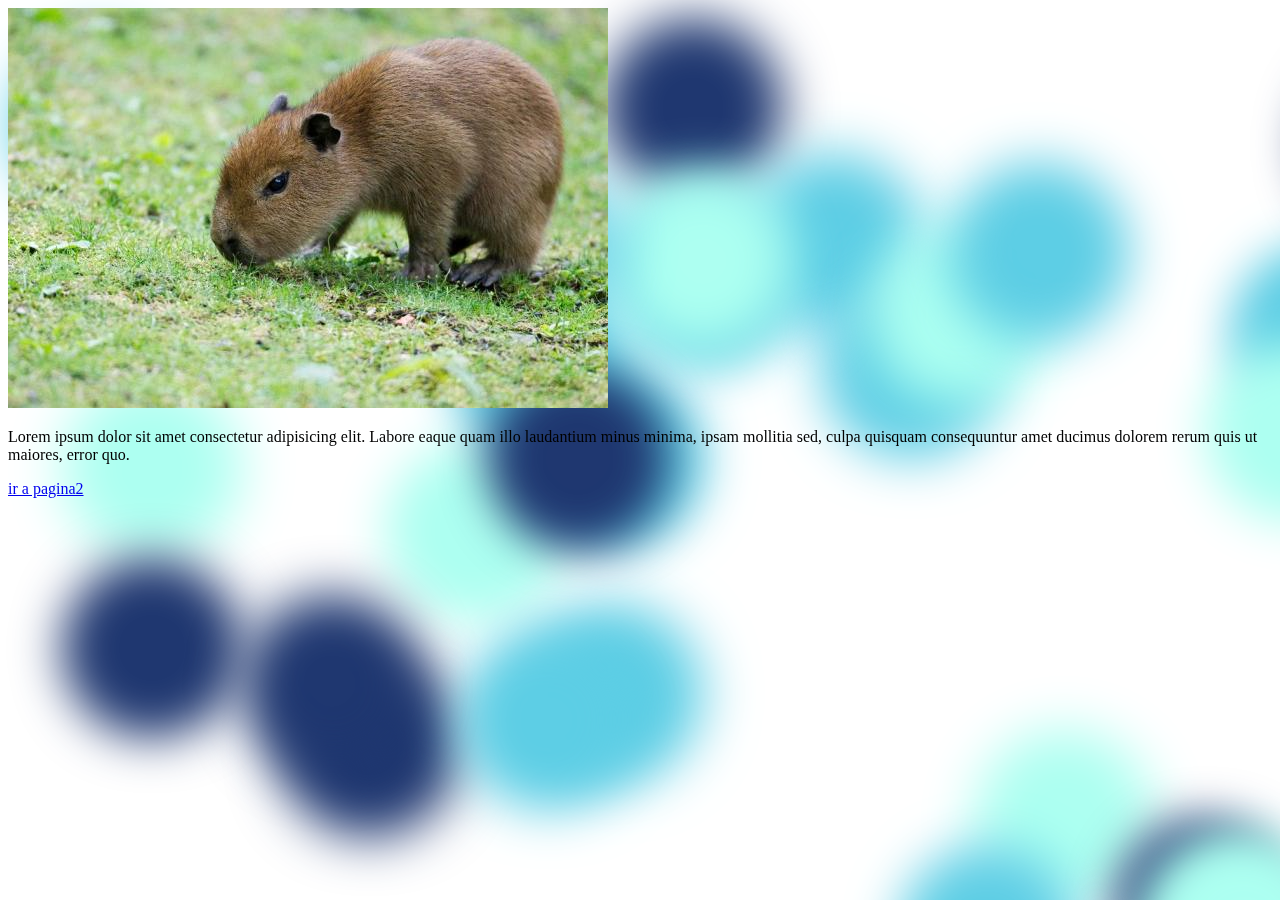
==== index.html @ 0272a303 "first commit" ====
<!DOCTYPE html>
<html lang="en">
<head>
    <meta charset="UTF-8">
    <meta name="viewport" content="width=device-width, initial-scale=1.0">
    <title>Document</title>
    <link href="https://cdn.jsdelivr.net/npm/bootstrap@5.3.2/dist/css/bootstrap.min.css" rel="stylesheet" integrity="sha384-T3c6CoIi6uLrA9TneNEoa7RxnatzjcDSCmG1MXxSR1GAsXEV/Dwwykc2MPK8M2HN" crossorigin="anonymous">
    <link rel="stylesheet" href="./css/styles.css">
</head>
<body>
  <div class="background">
    <span></span>
    <span></span>
    <span></span>
    <span></span>
    <span></span>
    <span></span>
    <span></span>
    <span></span>
    <span></span>
    <span></span>
    <span></span>
    <span></span>
    <span></span>
    <span></span>
    <span></span>
    <span></span>
    <span></span>
    <span></span>
    <span></span>
    <span></span>
    <span></span>
    <span></span>
    <span></span>
    <span></span>
    <span></span>
    <span></span>
    <span></span>
    <span></span>
    <span></span>
    <span></span>
    <span></span>
    <span></span>
    <span></span>
    <span></span>
 </div>
    <!-- <h2>PWA - Service Worker</h2>

    <img src="./img/capibara.jpg" alt="Capibara"> -->

    <!-- <div class="container-fluid my-5">
        <div class="row my-5">
            <div class="col-12 col-sm-6 col-md-4 offset-sm-3 offset-md-4">
                <div class="card shadow-lg ">
                    <div class="card-header text-start fw-bold fs-3 ">
                      Inicio de sesión
                    </div>
                    <div class="card-body">
                      <form action="">
                        <div class="form-floating mb-4 mt-3">
                            <input type="text" class="form-control" id="usuario" placeholder="Usuario" required>
                            <label for="usuario">Usuario</label>
                          </div>
                          <div class="form-floating mb-4">
                            <input type="password" class="form-control" id="password" placeholder="Contraseña" required>
                            <label for="password">Contraseña</label>
                          </div>
                          <hr size="10">
                          <div class="form-floating mb-3 text-center">
                            <button type="submit" class="btn btn-success" >Iniciar</button>
                          </div>
                      </form>
                    </div>
                  </div>
            </div>
        </div>
    </div> -->
    <img src="./img/capibara.jpg" class="img-fluid">
    <p>Lorem ipsum dolor sit amet consectetur adipisicing elit. Labore eaque quam illo laudantium minus minima, ipsam mollitia sed, culpa quisquam consequuntur amet ducimus dolorem rerum quis ut maiores, error quo.</p>
    <a href="./pages/page2.html">ir a pagina2</a>
    <script src="https://cdn.jsdelivr.net/npm/bootstrap@5.3.2/dist/js/bootstrap.bundle.min.js" integrity="sha384-C6RzsynM9kWDrMNeT87bh95OGNyZPhcTNXj1NW7RuBCsyN/o0jlpcV8Qyq46cDfL" crossorigin="anonymous"></script>
    <script src="./js/app.js"></script>
</body>
</html>
---- css/styles.css ----
@keyframes move {
    100% {
        transform: translate3d(0, 0, 1px) rotate(360deg);
    }
}

.background {
    position: fixed;
    width: 100vw;
    height: 100vh;
    top: 0;
    left: 0;
    background: #ffffff;
    overflow: hidden;
    z-index: -10;
}

.background span {
    width: 20vmin;
    height: 20vmin;
    border-radius: 20vmin;
    backface-visibility: hidden;
    position: absolute;
    animation: move;
    animation-duration: 45;
    animation-timing-function: linear;
    animation-iteration-count: infinite;
}


.background span:nth-child(0) {
    color: #1f3770;
    top: 8%;
    left: 83%;
    animation-duration: 9s;
    animation-delay: -48s;
    transform-origin: -11vw 25vh;
    box-shadow: 40vmin 0 5.56754054601231vmin currentColor;
}
.background span:nth-child(1) {
    color: #5dcee5;
    top: 18%;
    left: 87%;
    animation-duration: 52s;
    animation-delay: -16s;
    transform-origin: 15vw 9vh;
    box-shadow: 40vmin 0 5.367815165115541vmin currentColor;
}
.background span:nth-child(2) {
    color: #adfff1;
    top: 49%;
    left: 2%;
    animation-duration: 27s;
    animation-delay: -26s;
    transform-origin: 16vw -16vh;
    box-shadow: 40vmin 0 5.440308748921851vmin currentColor;
}
.background span:nth-child(3) {
    color: #1f3770;
    top: 2%;
    left: 19%;
    animation-duration: 29s;
    animation-delay: -24s;
    transform-origin: -13vw -6vh;
    box-shadow: 40vmin 0 5.557067493457412vmin currentColor;
}
.background span:nth-child(4) {
    color: #5dcee5;
    top: 21%;
    left: 20%;
    animation-duration: 51s;
    animation-delay: -29s;
    transform-origin: 20vw 9vh;
    box-shadow: 40vmin 0 5.4114785364208196vmin currentColor;
}
.background span:nth-child(5) {
    color: #1f3770;
    top: 15%;
    left: 96%;
    animation-duration: 18s;
    animation-delay: -44s;
    transform-origin: 3vw 25vh;
    box-shadow: 40vmin 0 5.973895853181714vmin currentColor;
}
.background span:nth-child(6) {
    color: #5dcee5;
    top: 17%;
    left: 30%;
    animation-duration: 7s;
    animation-delay: -7s;
    transform-origin: 7vw 18vh;
    box-shadow: 40vmin 0 5.857810577959565vmin currentColor;
}
.background span:nth-child(7) {
    color: #adfff1;
    top: 37%;
    left: 100%;
    animation-duration: 14s;
    animation-delay: -35s;
    transform-origin: 4vw 21vh;
    box-shadow: 40vmin 0 5.432019842414926vmin currentColor;
}
.background span:nth-child(8) {
    color: #1f3770;
    top: 73%;
    left: 50%;
    animation-duration: 24s;
    animation-delay: -49s;
    transform-origin: 24vw 11vh;
    box-shadow: -40vmin 0 5.6371381203121915vmin currentColor;
}
.background span:nth-child(9) {
    color: #adfff1;
    top: 81%;
    left: 48%;
    animation-duration: 16s;
    animation-delay: -16s;
    transform-origin: 14vw 2vh;
    box-shadow: 40vmin 0 5.91697169499365vmin currentColor;
}
.background span:nth-child(10) {
    color: #5dcee5;
    top: 31%;
    left: 36%;
    animation-duration: 15s;
    animation-delay: -28s;
    transform-origin: -2vw 10vh;
    box-shadow: 40vmin 0 5.739116716780123vmin currentColor;
}
.background span:nth-child(11) {
    color: #adfff1;
    top: 42%;
    left: 33%;
    animation-duration: 40s;
    animation-delay: -43s;
    transform-origin: -4vw 22vh;
    box-shadow: -40vmin 0 5.985222394168908vmin currentColor;
}
.background span:nth-child(12) {
    color: #5dcee5;
    top: 27%;
    left: 68%;
    animation-duration: 52s;
    animation-delay: -28s;
    transform-origin: 11vw -7vh;
    box-shadow: 40vmin 0 5.058886992466082vmin currentColor;
}
.background span:nth-child(13) {
    color: #5dcee5;
    top: 3%;
    left: 6%;
    animation-duration: 30s;
    animation-delay: -40s;
    transform-origin: -10vw 8vh;
    box-shadow: -40vmin 0 5.439715459066007vmin currentColor;
}
.background span:nth-child(14) {
    color: #5dcee5;
    top: 41%;
    left: 13%;
    animation-duration: 22s;
    animation-delay: -20s;
    transform-origin: 10vw 20vh;
    box-shadow: 40vmin 0 5.348355540882723vmin currentColor;
}
.background span:nth-child(15) {
    color: #5dcee5;
    top: 94%;
    left: 42%;
    animation-duration: 18s;
    animation-delay: -12s;
    transform-origin: 17vw -7vh;
    box-shadow: 40vmin 0 5.52513301750151vmin currentColor;
}
.background span:nth-child(16) {
    color: #5dcee5;
    top: 31%;
    left: 7%;
    animation-duration: 20s;
    animation-delay: -46s;
    transform-origin: -18vw -9vh;
    box-shadow: 40vmin 0 5.139792972648028vmin currentColor;
}
.background span:nth-child(17) {
    color: #adfff1;
    top: 19%;
    left: 76%;
    animation-duration: 40s;
    animation-delay: -13s;
    transform-origin: -19vw 25vh;
    box-shadow: -40vmin 0 5.725055855917687vmin currentColor;
}
.background span:nth-child(18) {
    color: #5dcee5;
    top: 42%;
    left: 80%;
    animation-duration: 16s;
    animation-delay: -45s;
    transform-origin: 4vw -3vh;
    box-shadow: 40vmin 0 5.087053531830351vmin currentColor;
}
.background span:nth-child(19) {
    color: #1f3770;
    top: 91%;
    left: 59%;
    animation-duration: 17s;
    animation-delay: -2s;
    transform-origin: 4vw -22vh;
    box-shadow: 40vmin 0 5.114297689893943vmin currentColor;
}
.background span:nth-child(20) {
    color: #adfff1;
    top: 94%;
    left: 61%;
    animation-duration: 50s;
    animation-delay: -28s;
    transform-origin: 6vw 0vh;
    box-shadow: 40vmin 0 5.633908778544897vmin currentColor;
}
.background span:nth-child(21) {
    color: #5dcee5;
    top: 17%;
    left: 6%;
    animation-duration: 48s;
    animation-delay: -7s;
    transform-origin: 24vw 20vh;
    box-shadow: 40vmin 0 5.966965189655712vmin currentColor;
}
.background span:nth-child(22) {
    color: #adfff1;
    top: 38%;
    left: 66%;
    animation-duration: 50s;
    animation-delay: -43s;
    transform-origin: -15vw -2vh;
    box-shadow: 40vmin 0 5.489262835090821vmin currentColor;
}
.background span:nth-child(23) {
    color: #5dcee5;
    top: 67%;
    left: 69%;
    animation-duration: 14s;
    animation-delay: -14s;
    transform-origin: 1vw 4vh;
    box-shadow: -40vmin 0 5.938839791438046vmin currentColor;
}
.background span:nth-child(24) {
    color: #5dcee5;
    top: 4%;
    left: 29%;
    animation-duration: 33s;
    animation-delay: -26s;
    transform-origin: -10vw 0vh;
    box-shadow: -40vmin 0 5.4209037268833935vmin currentColor;
}
.background span:nth-child(25) {
    color: #1f3770;
    top: 62%;
    left: 33%;
    animation-duration: 9s;
    animation-delay: -40s;
    transform-origin: 13vw -11vh;
    box-shadow: -40vmin 0 5.28699085642309vmin currentColor;
}
.background span:nth-child(26) {
    color: #adfff1;
    top: 93%;
    left: 62%;
    animation-duration: 18s;
    animation-delay: -5s;
    transform-origin: 18vw 2vh;
    box-shadow: 40vmin 0 5.560183270181064vmin currentColor;
}
.background span:nth-child(27) {
    color: #adfff1;
    top: 25%;
    left: 96%;
    animation-duration: 13s;
    animation-delay: -16s;
    transform-origin: 5vw 14vh;
    box-shadow: -40vmin 0 5.942272858334631vmin currentColor;
}
.background span:nth-child(28) {
    color: #5dcee5;
    top: 70%;
    left: 64%;
    animation-duration: 38s;
    animation-delay: -34s;
    transform-origin: 5vw -21vh;
    box-shadow: -40vmin 0 5.654234550841007vmin currentColor;
}
.background span:nth-child(29) {
    color: #1f3770;
    top: 92%;
    left: 98%;
    animation-duration: 20s;
    animation-delay: -14s;
    transform-origin: -13vw -21vh;
    box-shadow: 40vmin 0 5.794496045444818vmin currentColor;
}
.background span:nth-child(30) {
    color: #5dcee5;
    top: 18%;
    left: 46%;
    animation-duration: 47s;
    animation-delay: -4s;
    transform-origin: -5vw 6vh;
    box-shadow: 40vmin 0 5.848561542286336vmin currentColor;
}
.background span:nth-child(31) {
    color: #1f3770;
    top: 6%;
    left: 74%;
    animation-duration: 18s;
    animation-delay: -47s;
    transform-origin: 14vw -15vh;
    box-shadow: 40vmin 0 5.488672678936417vmin currentColor;
}
.background span:nth-child(32) {
    color: #1f3770;
    top: 66%;
    left: 47%;
    animation-duration: 41s;
    animation-delay: -25s;
    transform-origin: 8vw 3vh;
    box-shadow: -40vmin 0 5.6629204172905325vmin currentColor;
}
.background span:nth-child(33) {
    color: #1f3770;
    top: 41%;
    left: 10%;
    animation-duration: 13s;
    animation-delay: -45s;
    transform-origin: -18vw 2vh;
    box-shadow: 40vmin 0 5.026226243749006vmin currentColor;
}
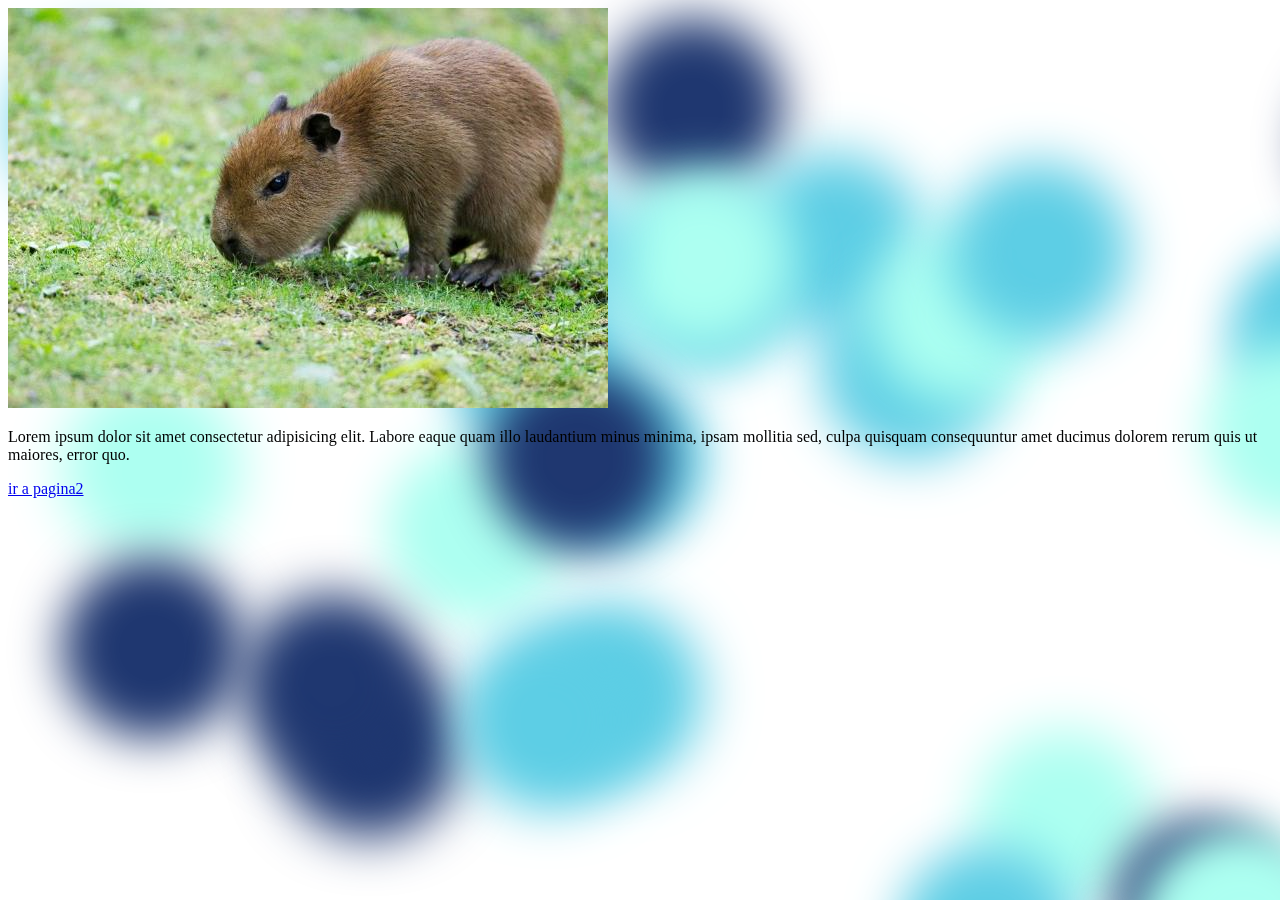
==== commit 2a45cb13: "add: manifest.json" ====
--- a/index.html
+++ b/index.html
@@ -6,6 +6,7 @@
     <title>Document</title>
     <link href="https://cdn.jsdelivr.net/npm/bootstrap@5.3.2/dist/css/bootstrap.min.css" rel="stylesheet" integrity="sha384-T3c6CoIi6uLrA9TneNEoa7RxnatzjcDSCmG1MXxSR1GAsXEV/Dwwykc2MPK8M2HN" crossorigin="anonymous">
     <link rel="stylesheet" href="./css/styles.css">
+    <link rel="manifest" href="./manifest.json">
 </head>
 <body>
   <div class="background">
